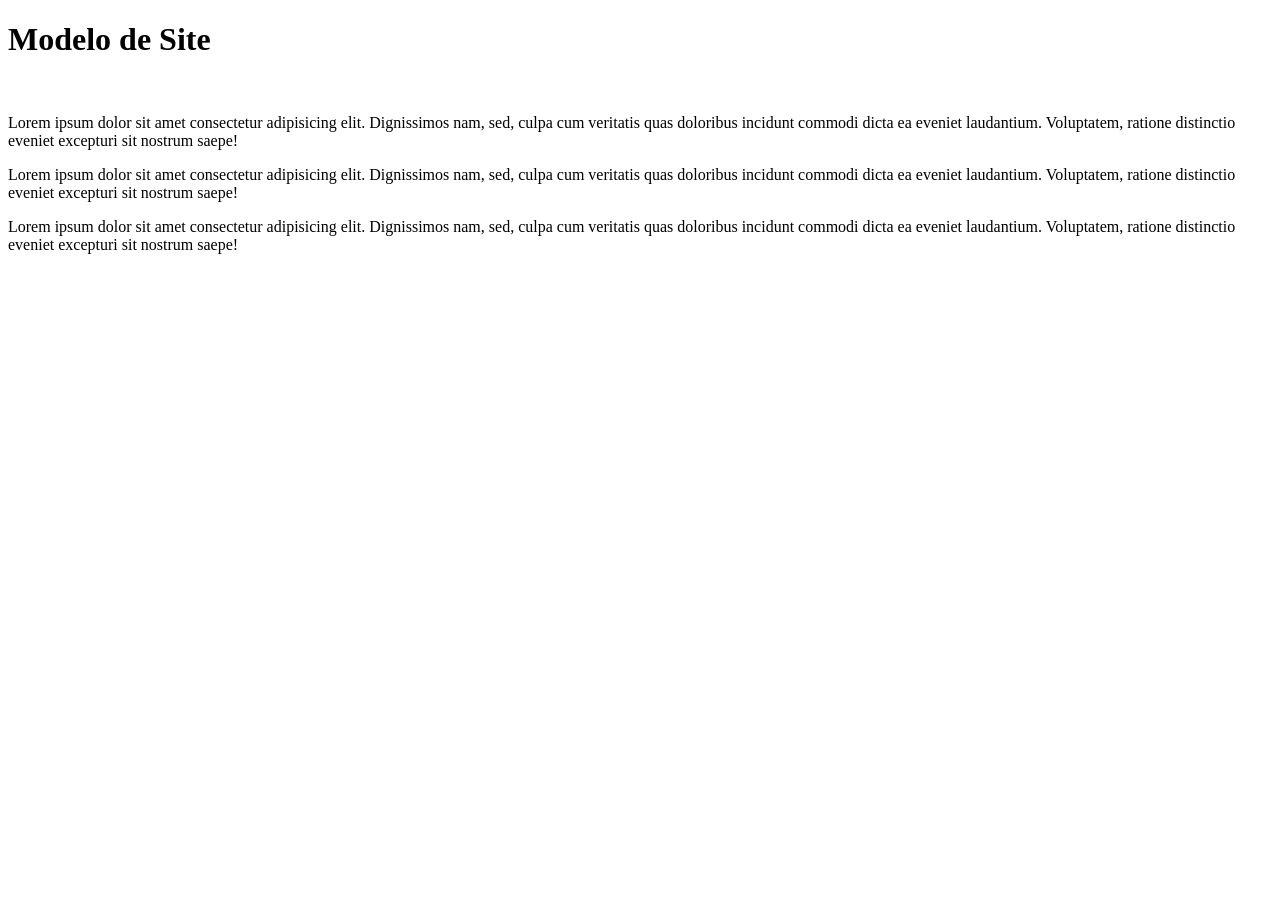
==== index.html @ 385fa2ee "Add initial HTML structure for the site" ====
<!DOCTYPE html>
<html lang="pt-br">
<head>
    <meta charset="UTF-8">
    <meta name="viewport" content="width=device-width, initial-scale=1.0">
    <title>Site do Benjamin</title>
</head>
<body>
    <h1>Modelo de Site</h1>
    <br> <!-- pula uma linha -->
    <p>Lorem ipsum dolor sit amet consectetur adipisicing elit. Dignissimos nam, sed, culpa cum veritatis quas doloribus incidunt commodi dicta ea eveniet laudantium. Voluptatem, ratione distinctio eveniet excepturi sit nostrum saepe!</p>
    <p>Lorem ipsum dolor sit amet consectetur adipisicing elit. Dignissimos nam, sed, culpa cum veritatis quas doloribus incidunt commodi dicta ea eveniet laudantium. Voluptatem, ratione distinctio eveniet excepturi sit nostrum saepe!</p>
    <p>Lorem ipsum dolor sit amet consectetur adipisicing elit. Dignissimos nam, sed, culpa cum veritatis quas doloribus incidunt commodi dicta ea eveniet laudantium. Voluptatem, ratione distinctio eveniet excepturi sit nostrum saepe!</p>
    
</body>
</html>
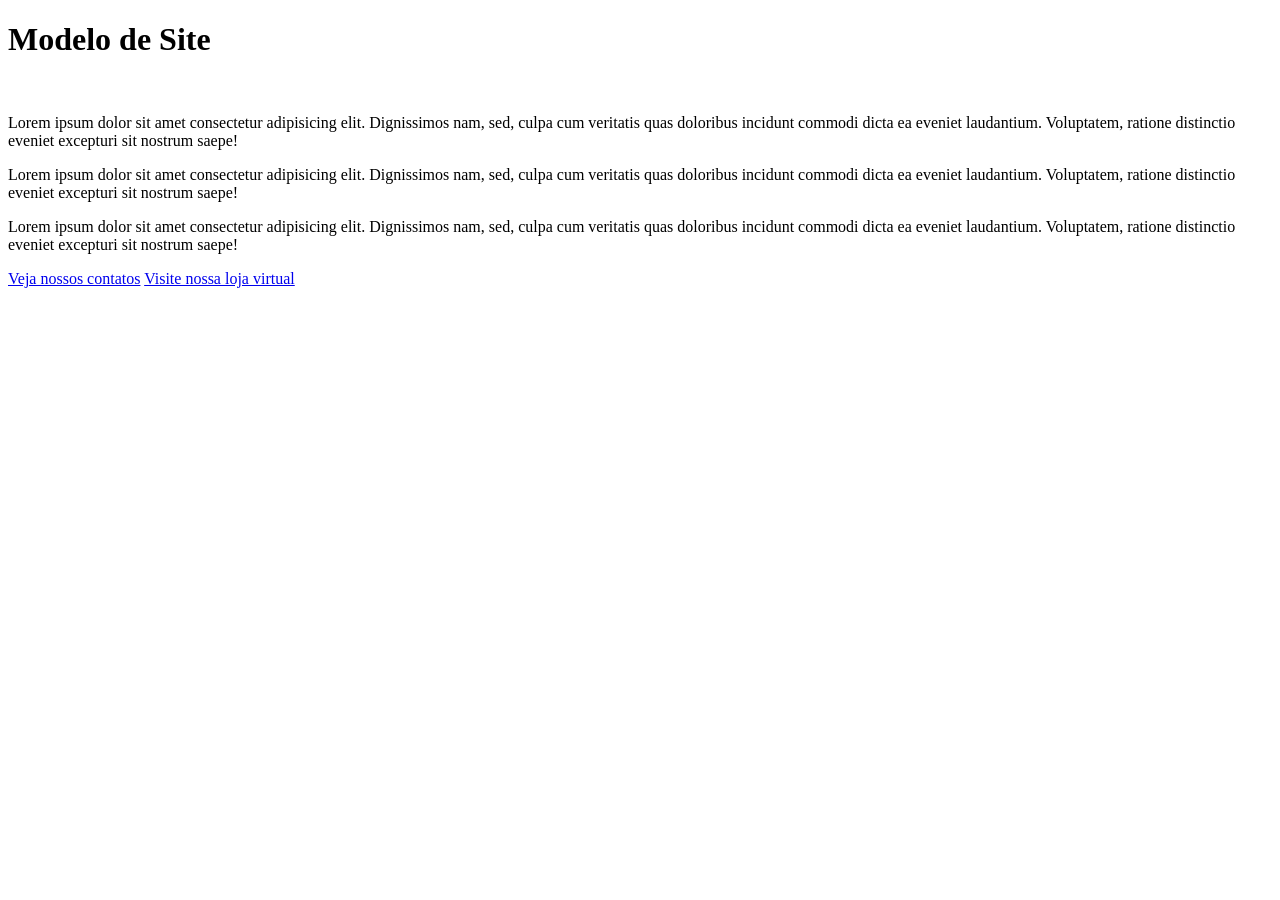
==== commit e22a2555: "Fix HTML structure and add contact links" ====
--- a/index.html
+++ b/index.html
@@ -11,6 +11,8 @@
     <p>Lorem ipsum dolor sit amet consectetur adipisicing elit. Dignissimos nam, sed, culpa cum veritatis quas doloribus incidunt commodi dicta ea eveniet laudantium. Voluptatem, ratione distinctio eveniet excepturi sit nostrum saepe!</p>
     <p>Lorem ipsum dolor sit amet consectetur adipisicing elit. Dignissimos nam, sed, culpa cum veritatis quas doloribus incidunt commodi dicta ea eveniet laudantium. Voluptatem, ratione distinctio eveniet excepturi sit nostrum saepe!</p>
     <p>Lorem ipsum dolor sit amet consectetur adipisicing elit. Dignissimos nam, sed, culpa cum veritatis quas doloribus incidunt commodi dicta ea eveniet laudantium. Voluptatem, ratione distinctio eveniet excepturi sit nostrum saepe!</p>
-    
+<a href="contato.html">Veja nossos contatos</a>
+<a href="https://google.com.br">Visite nossa loja virtual</a>
+
 </body>
 </html>
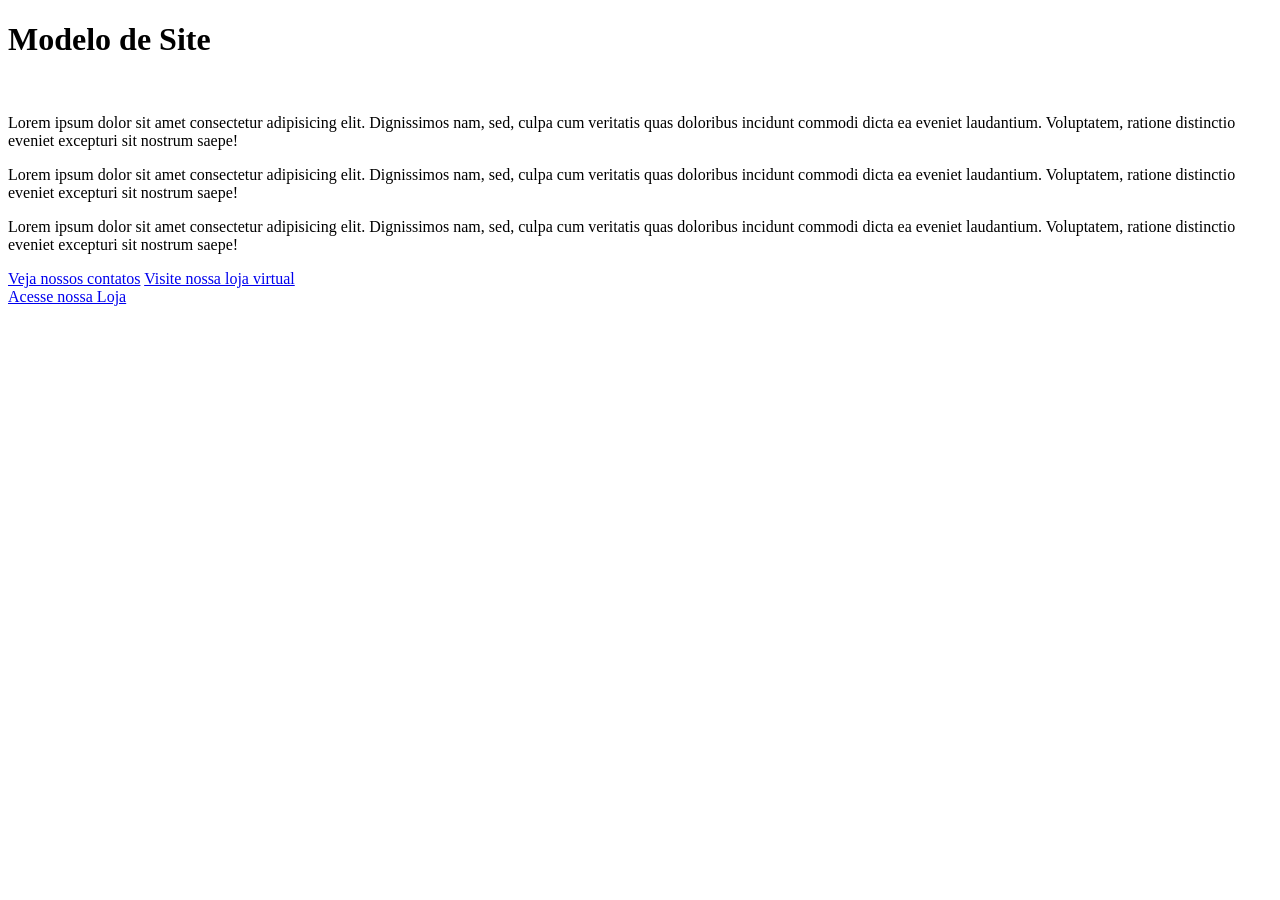
==== commit afa56b9b: "Update index.html" ====
--- a/index.html
+++ b/index.html
@@ -8,11 +8,16 @@
 <body>
     <h1>Modelo de Site</h1>
     <br> <!-- pula uma linha -->
+<section class="noticia">
+    <p id="esportes">Lorem ipsum dolor sit amet consectetur adipisicing elit. Dignissimos nam, sed, culpa cum veritatis quas doloribus incidunt commodi dicta ea eveniet laudantium. Voluptatem, ratione distinctio eveniet excepturi sit nostrum saepe!</p>
     <p>Lorem ipsum dolor sit amet consectetur adipisicing elit. Dignissimos nam, sed, culpa cum veritatis quas doloribus incidunt commodi dicta ea eveniet laudantium. Voluptatem, ratione distinctio eveniet excepturi sit nostrum saepe!</p>
     <p>Lorem ipsum dolor sit amet consectetur adipisicing elit. Dignissimos nam, sed, culpa cum veritatis quas doloribus incidunt commodi dicta ea eveniet laudantium. Voluptatem, ratione distinctio eveniet excepturi sit nostrum saepe!</p>
-    <p>Lorem ipsum dolor sit amet consectetur adipisicing elit. Dignissimos nam, sed, culpa cum veritatis quas doloribus incidunt commodi dicta ea eveniet laudantium. Voluptatem, ratione distinctio eveniet excepturi sit nostrum saepe!</p>
+</section class="contato">
+<section>
 <a href="contato.html">Veja nossos contatos</a>
 <a href="https://google.com.br">Visite nossa loja virtual</a>
-
+<br>
+<a href="https://google.com.br" target="_blank">Acesse nossa Loja</a>
+</section>
 </body>
 </html>
